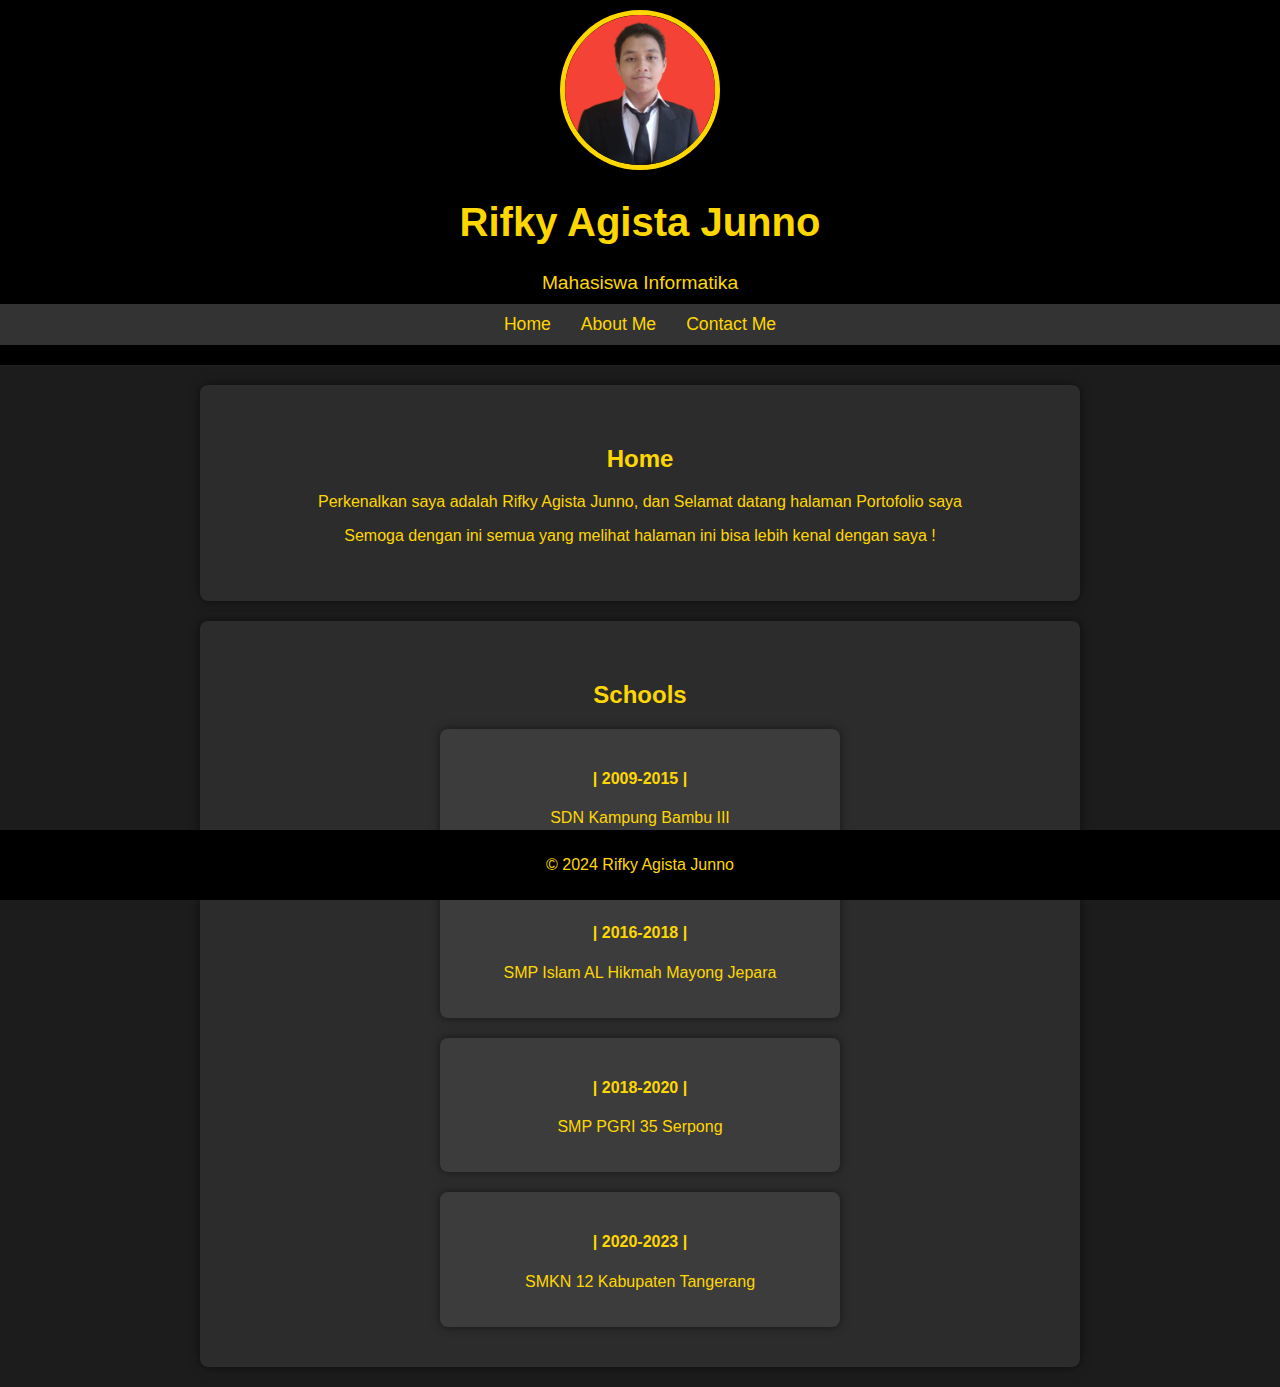
==== index.html @ 40e20b56 "Add files via upload" ====
<!DOCTYPE html>
<html lang="en">
<head>
    <meta charset="UTF-8">
    <meta name="viewport" content="width=device-width, initial-scale=1.0">
    <title>Home</title>
    <link rel="stylesheet" href="styles.css">
</head>
<body>
    <header>
        <div class="profile-picture">
            <img src="Foto CV.jpg">
        </div>
        <h1>Rifky Agista Junno</h1>
        <p>Mahasiswa Informatika</p>
        <nav>
            <ul>
                <li><a href="index.html">Home</a></li>
                <li><a href="about.html">About Me</a></li>
                <li><a href="https://wa.me/6289678775501" target="_blank">Contact Me</a></li>
            </ul>
        </nav>
    </header>
    <section id="home">
        <h2>Home</h2>
        <p>Perkenalkan saya adalah Rifky Agista Junno, dan Selamat datang halaman Portofolio saya </p>
        <p>Semoga dengan ini semua yang melihat halaman ini bisa lebih kenal dengan saya ! </p>
    </section>
    <section id="schools">
        <h2>Schools</h2>
        <div class="schools-container">
            <div class="school">
                <h4>| 2009-2015 |</h4>
                <p>SDN Kampung Bambu III</p>
            </div>
            <div class="school">
                <h4>| 2016-2018 |</h4>
                <p>SMP Islam AL Hikmah Mayong Jepara</p>
            </div>
            <div class="school">
                <h4>| 2018-2020 |</h4>
                <p>SMP PGRI 35 Serpong</p>
            </div>
            <div class="school">
                <h4>| 2020-2023 |</h4>
                <p>SMKN 12 Kabupaten Tangerang</p>
            </div>
        </div>
    </section>
    <footer>
        <p>&copy; 2024 Rifky Agista Junno</p>
    </footer>
</body>
</html>
---- styles.css ----
body {
    font-family: 'Arial', sans-serif;
    margin: 0;
    padding: 0;
    background-color: #1c1c1c;
    color: #FFD700;
}

header {
    background-color: #000;
    color: #FFD700;
    padding: 20px 0;
    text-align: center;
    position: relative;
}

header .profile-picture {
    width: 150px;
    height: 150px;
    border-radius: 50%;
    overflow: hidden;
    border: 5px solid #FFD700;
    margin: 0 auto;
    position: absolute;
    top: 10px;
    left: 50%;
    transform: translateX(-50%);
}

header .profile-picture img {
    width: 100%;
    height: 100%;
    object-fit: cover;
}

header h1 {
    margin-top: 180px;
    font-size: 2.5em;
}

header p {
    margin: 10px 0;
    font-size: 1.2em;
}

nav {
    background-color: #333;
    color: #FFD700;
    padding: 10px 0;
}

nav ul {
    list-style: none;
    padding: 0;
    display: flex;
    justify-content: center;
    margin: 0;
}

nav ul li {
    margin: 0 15px;
}

nav ul li a {
    color: #FFD700;
    text-decoration: none;
    font-size: 1.1em;
}

section {
    padding: 40px;
    margin: 20px auto;
    max-width: 800px;
    background-color: #2c2c2c;
    border-radius: 8px;
    box-shadow: 0 0 10px rgba(0,0,0,0.5);
    justify-content: center;
    text-align: center;
}

section h2{
    text-align: center;
}

.schools-container {
    display: flex;
    flex-wrap: wrap;
    gap: 20px;
    justify-content: center;
    margin-top: 20px;
}

.school {
    background-color: #3c3c3c;
    padding: 20px;
    border-radius: 8px;
    box-shadow: 0 0 10px rgba(0,0,0,0.5);
    flex: 1 1 45%;
    max-width: 45%;
    text-align: center;
    color: #FFD700;
}


.skills-container {
    display: flex;
    flex-wrap: wrap;
    gap: 20px;
    justify-content: center;
    margin-top: 20px;
}

.skill {
    background-color: #3c3c3c;
    padding: 20px;
    border-radius: 8px;
    box-shadow: 0 0 10px rgba(0,0,0,0.5);
    flex: 1 1 45%;
    max-width: 45%;
    text-align: center;
    color: #FFD700;
}

footer {
    text-align: center;
    padding: 10px 0;
    background-color: #000;
    color: #FFD700;
    position: fixed;
    width: 100%;
    bottom: 0;
}
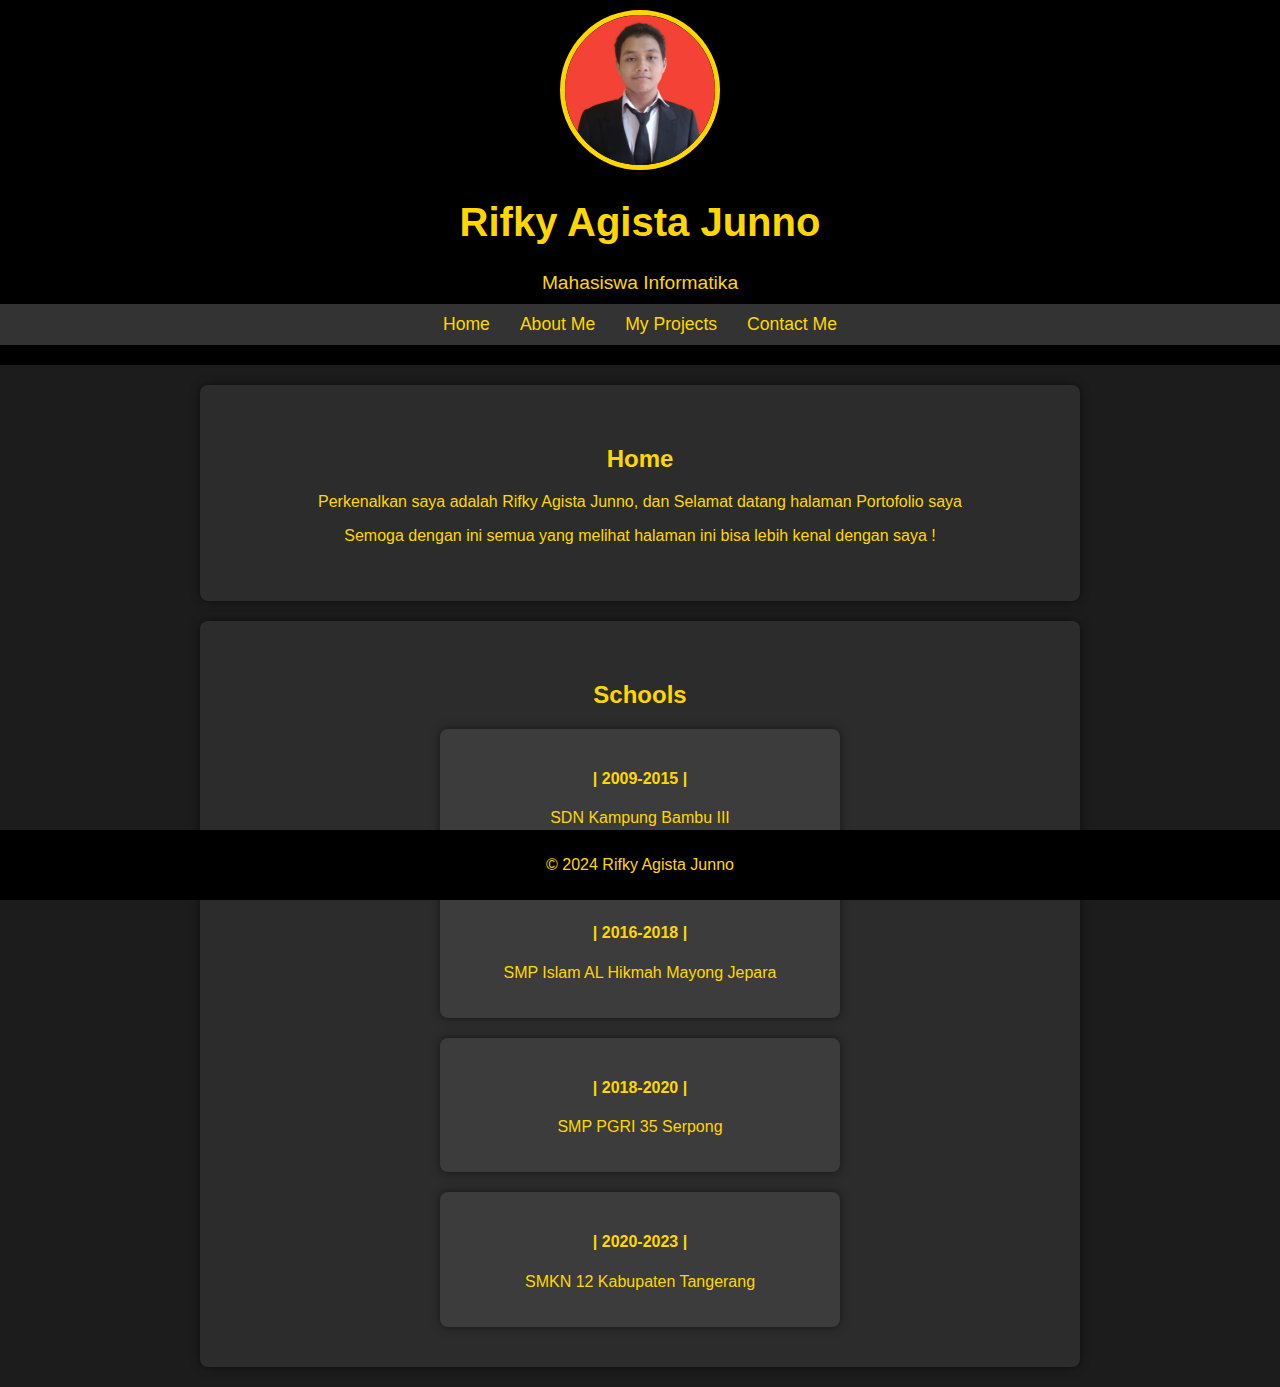
==== commit 721e668d: "Add files via upload" ====
--- a/index.html
+++ b/index.html
@@ -17,6 +17,7 @@
             <ul>
                 <li><a href="index.html">Home</a></li>
                 <li><a href="about.html">About Me</a></li>
+                <li><a href="project.html">My Projects</a></li>
                 <li><a href="https://wa.me/6289678775501" target="_blank">Contact Me</a></li>
             </ul>
         </nav>
--- a/styles.css
+++ b/styles.css
@@ -121,6 +121,26 @@
     color: #FFD700;
 }
 
+.projects-container {
+    display: flex;
+    flex-wrap: wrap;
+    gap: 20px;
+    justify-content: center;
+    margin-top: 20px;
+}
+
+.project {
+    background-color: #FFD700;
+    padding: 20px;
+    border-radius: 8px;
+    box-shadow: 0 0 10px rgba(0,0,0,0.5);
+    flex: 1 1 45%;
+    max-width: 45%;
+    text-align: center;
+    color: #3c3c3c;
+}
+
+
 footer {
     text-align: center;
     padding: 10px 0;
